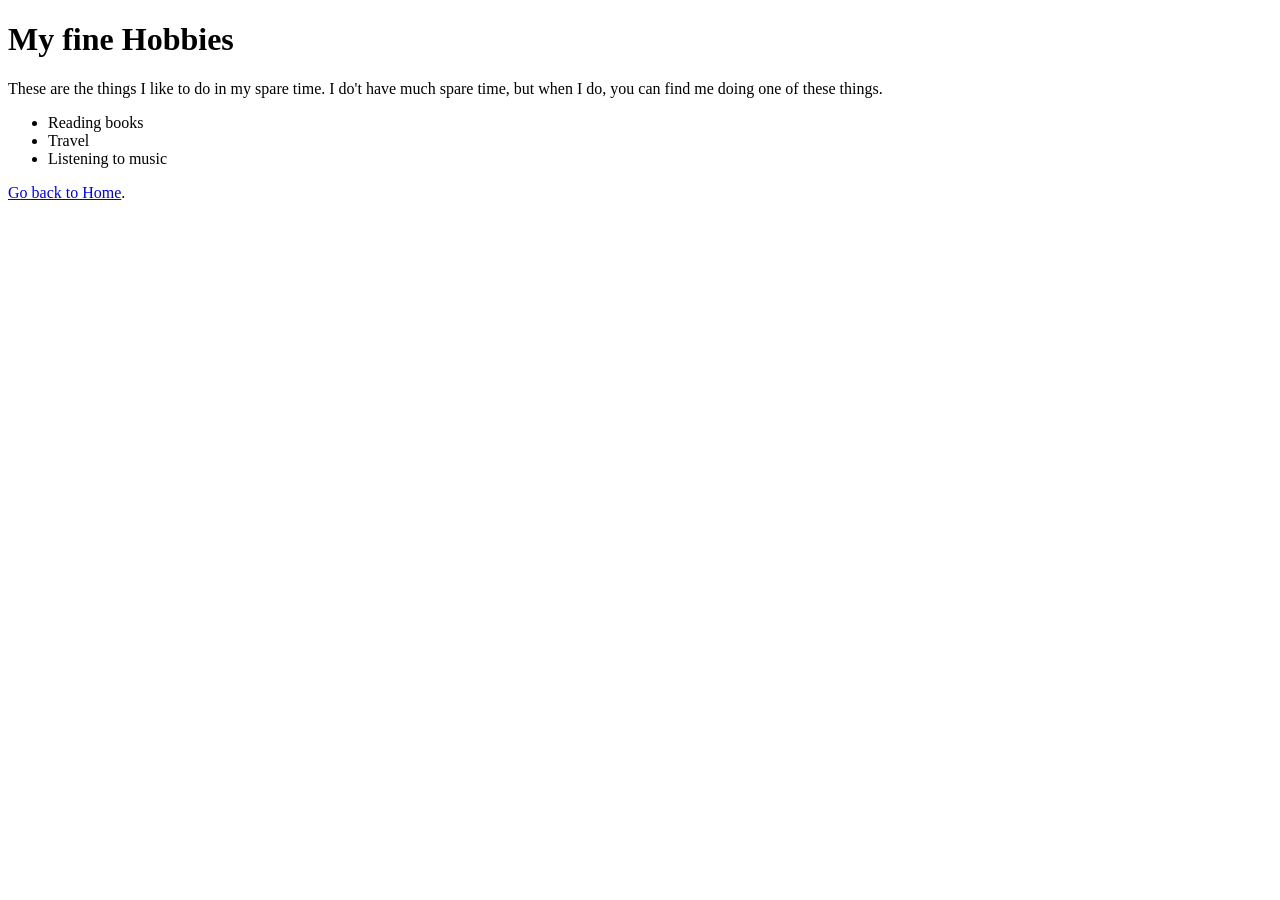
==== hobbies.html @ 669bca22 "Create hobbies.html" ====
<!DOCTYPE html>
<html lang="en">
    <head>
      <meta charset="UTF-8">
      <meta name="viewport" content="width=device-width, initial-scale=1.0">
      <title>My Great Hobbies</title>
      <link rel="stylesheet" type="text/css" title="Cool stylesheet" href="style.css">
    </head>

<body>
    <h1>My fine Hobbies</h1>
    <p>These are the things I like to do in my spare time. I do't have much spare time, but when I do, you can find me doing one of these things.</p>
    <ul>
        <li>Reading books</li>
        <li>Travel</li>
        <li>Listening to music</li>
    </ul>

<p><a href= "index.html">Go back to Home</a>.</p>

</body>

</html>
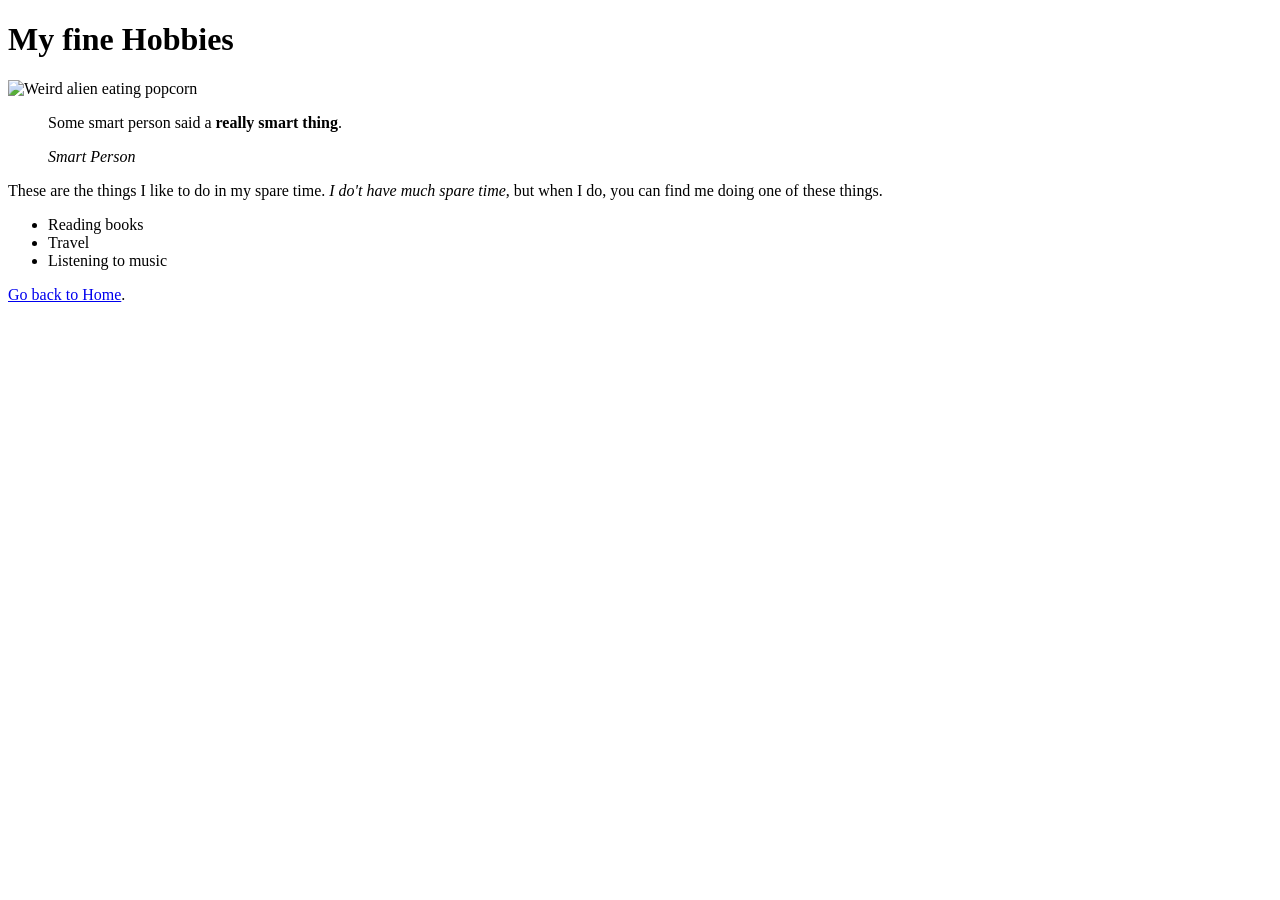
==== commit f82a81e0: "Update hobbies.html" ====
--- a/hobbies.html
+++ b/hobbies.html
@@ -9,7 +9,15 @@
 
 <body>
     <h1>My fine Hobbies</h1>
-    <p>These are the things I like to do in my spare time. I do't have much spare time, but when I do, you can find me doing one of these things.</p>
+
+    <img src= "images/img1.jpg" alt= "Weird alien eating popcorn" title= "Weird alien eating popcorn">
+
+    <blockquote>
+        <p>Some smart person said a <strong>really smart thing</strong>.</p>
+        <cite>Smart Person</cite>
+    </blockquote>
+
+    <p>These are the things I like to do in my spare time. <em>I do't have much spare time</em>, but when I do, you can find me doing one of these things.</p>
     <ul>
         <li>Reading books</li>
         <li>Travel</li>
